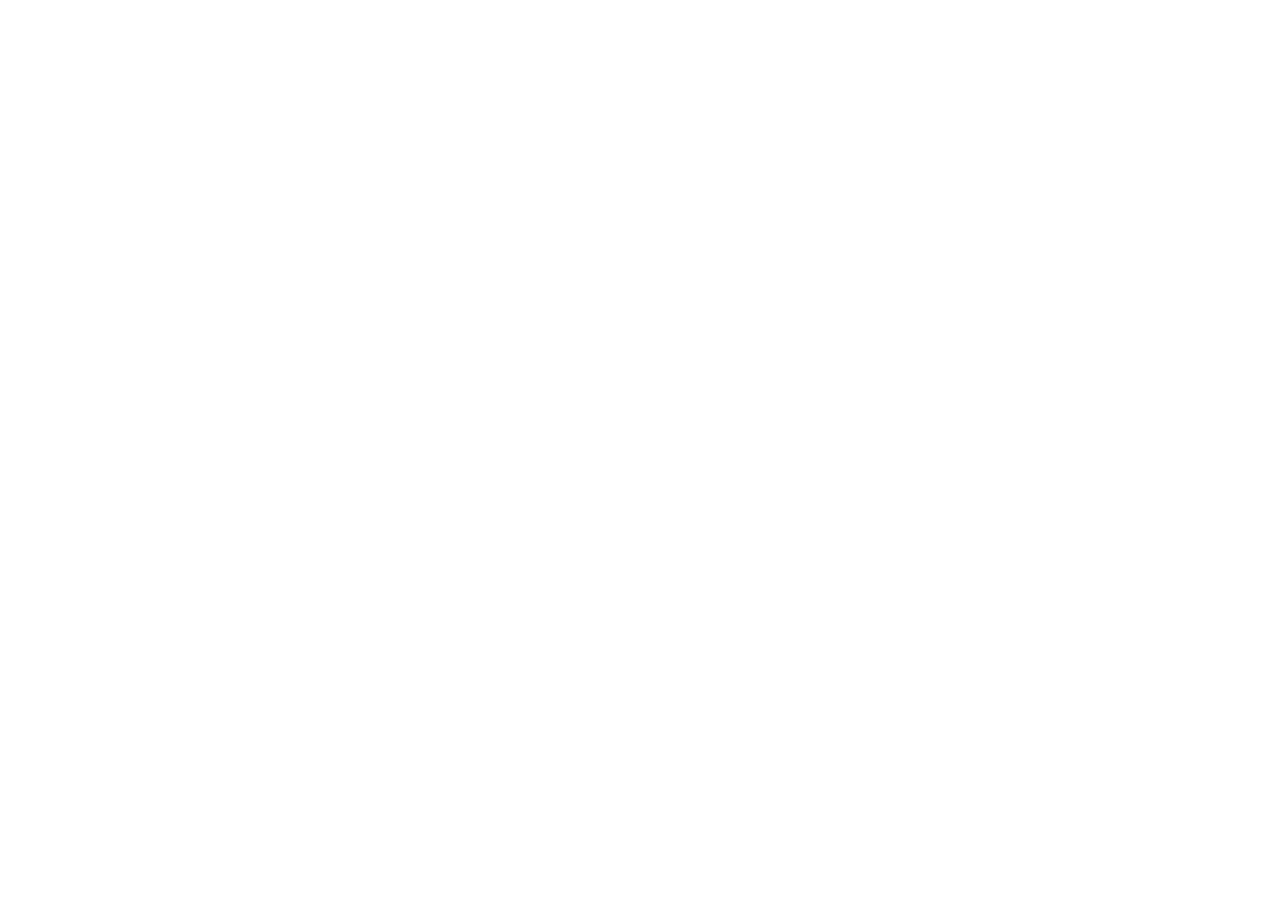
==== index.html @ 466ef5db "Start repository" ====
<!doctype html>
<html lang="fr">
  <head>
    <meta charset="UTF-8" />
    <link rel="icon" type="image/svg+xml" href="/vite.svg" />
    <meta name="viewport" content="width=device-width, initial-scale=1.0" />
    <title>NexusLab — Bourses, formations et opportunités éducatives</title>
    <meta property="og:image" content="https://bolt.new/static/og_default.png" />
    <meta name="twitter:card" content="summary_large_image" />
    <meta name="twitter:image" content="https://bolt.new/static/og_default.png" />
  </head>
  <body>
    <div id="root"></div>
    <script type="module" src="/src/main.tsx"></script>
  </body>
</html>
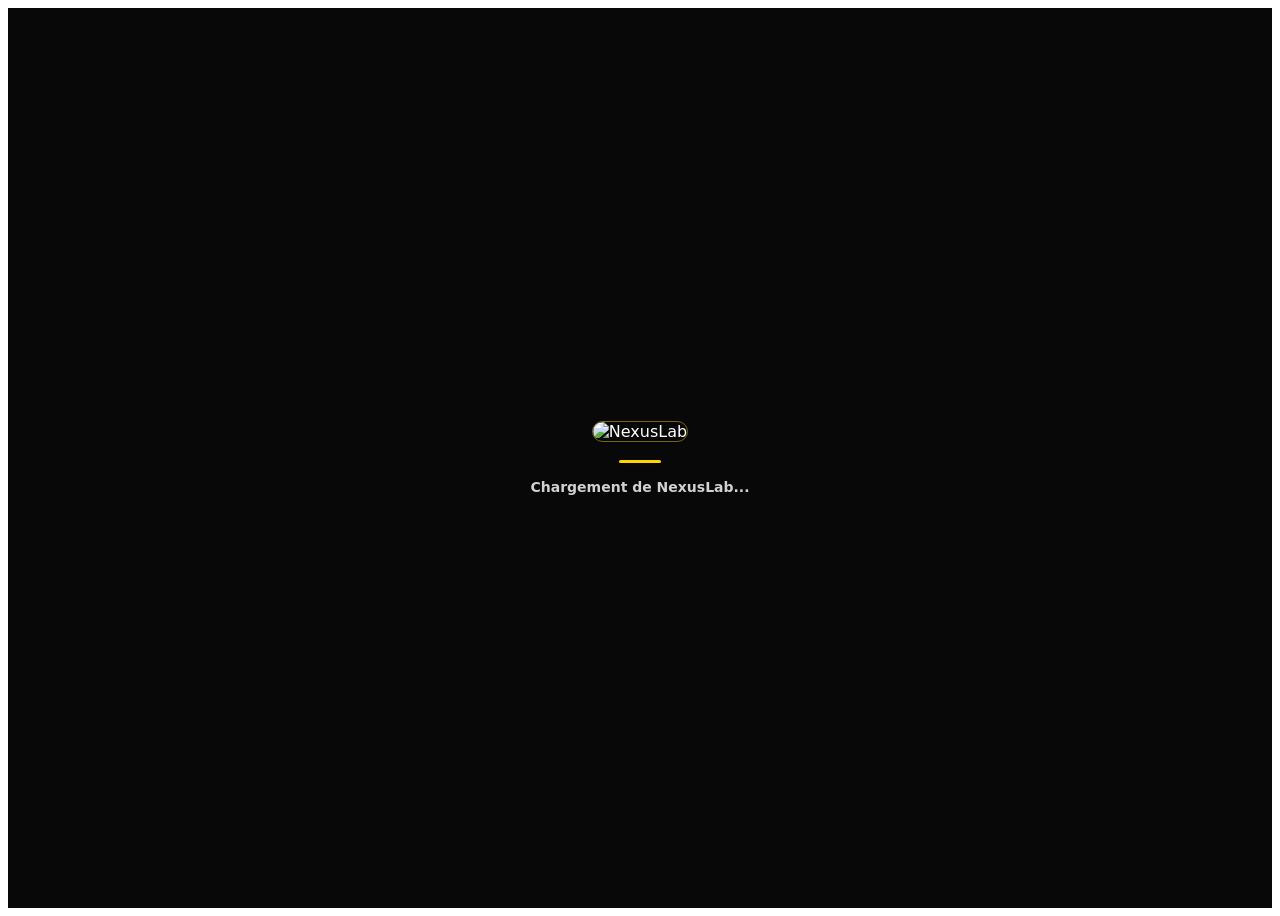
==== commit 4826533b: "Integrate NexusLab logo across site" ====
--- a/index.html
+++ b/index.html
@@ -2,15 +2,25 @@
 <html lang="fr">
   <head>
     <meta charset="UTF-8" />
-    <link rel="icon" type="image/svg+xml" href="/vite.svg" />
+    <link rel="icon" type="image/jpeg" href="/NEXUS.jpeg" />
     <meta name="viewport" content="width=device-width, initial-scale=1.0" />
     <title>NexusLab — Bourses, formations et opportunités éducatives</title>
-    <meta property="og:image" content="https://bolt.new/static/og_default.png" />
+    <meta name="description" content="Découvre des bourses, formations, concours et opportunités éducatives vérifiés avec NexusLab." />
+    <meta property="og:title" content="NexusLab — Bourses et opportunités éducatives" />
+    <meta property="og:description" content="Découvre des bourses, formations, concours et opportunités éducatives vérifiés avec NexusLab." />
+    <meta property="og:type" content="website" />
     <meta name="twitter:card" content="summary_large_image" />
-    <meta name="twitter:image" content="https://bolt.new/static/og_default.png" />
   </head>
   <body>
-    <div id="root"></div>
+    <div id="root">
+      <div style="min-height: 100vh; display: flex; align-items: center; justify-content: center; font-family: Inter, system-ui, sans-serif; background: #080808; color: #fff;">
+        <div style="text-align: center; padding: 24px;">
+          <img src="/NEXUS.jpeg" alt="NexusLab" style="width: 112px; height: 112px; object-fit: cover; object-position: center; border-radius: 20px; border: 1px solid rgba(255,212,0,.45); margin: 0 auto 18px;" />
+          <div style="width: 42px; height: 3px; background: #FFD400; border-radius: 2px; margin: 0 auto 16px;"></div>
+          <p style="margin: 0; font-size: 14px; font-weight: 600; color: #d1d1d1;">Chargement de NexusLab...</p>
+        </div>
+      </div>
+    </div>
     <script type="module" src="/src/main.tsx"></script>
   </body>
 </html>
